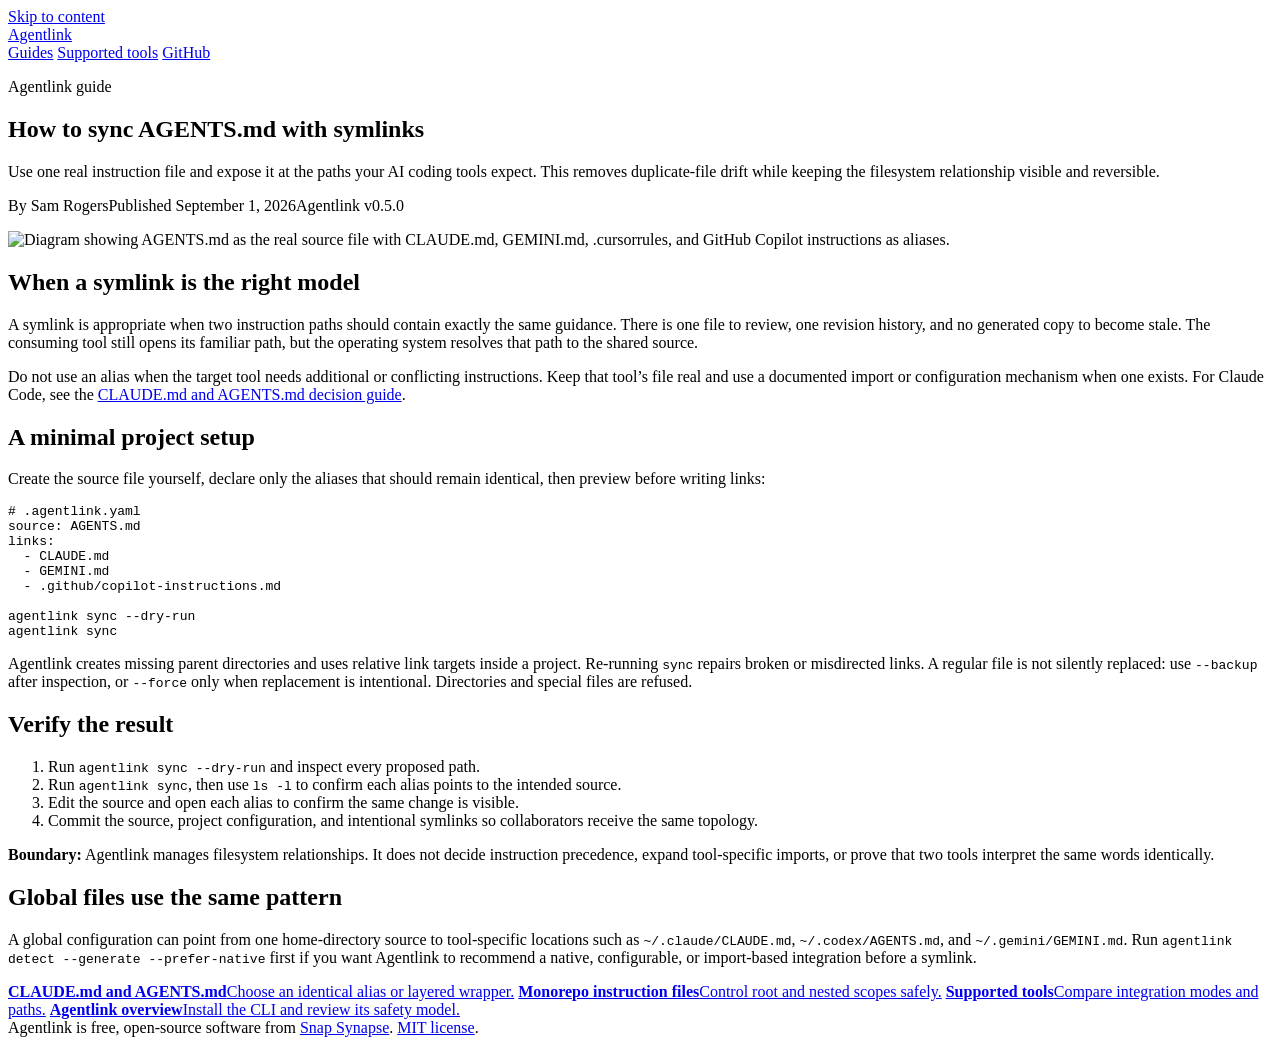
==== docs/guides/agents-md-symlinks/index.html @ a7008e30 "Expand Agentlink search documentation" ====
<!DOCTYPE html>
<html lang="en">
<head>
  <meta charset="utf-8">
  <meta name="viewport" content="width=device-width, initial-scale=1">
  <meta http-equiv="Content-Security-Policy" content="upgrade-insecure-requests">
  <title>How to sync AGENTS.md with symlinks | Agentlink</title>
  <meta name="description" content="Use one AGENTS.md source with symlinks for CLAUDE.md, GEMINI.md, Copilot instructions, and other AI coding tools without duplicate-file drift.">
  <meta name="author" content="Sam Rogers">
  <meta name="robots" content="index, follow, max-snippet:-1, max-image-preview:large">
  <meta name="theme-color" content="#f97316">
  <link rel="canonical" href="https://agentlink.run/guides/agents-md-symlinks/">
  <link rel="stylesheet" href="/assets/docs.css">
  <link rel="icon" href="/favicon.svg" type="image/svg+xml">
  <link rel="manifest" href="/site.webmanifest">
  <link rel="sitemap" type="application/xml" href="/sitemap.xml">
  <link rel="alternate" type="text/plain" href="/llms.txt" title="LLM-readable summary">
  <meta property="og:type" content="article">
  <meta property="og:site_name" content="Agentlink">
  <meta property="og:title" content="How to sync AGENTS.md with symlinks">
  <meta property="og:description" content="A practical one-source, many-alias setup for AI coding instruction files.">
  <meta property="og:url" content="https://agentlink.run/guides/agents-md-symlinks/">
  <meta property="og:image" content="https://agentlink.run/imgs/og.png">
  <meta property="og:image:alt" content="Agentlink source and alias map for AI coding instruction files">
  <meta property="article:published_time" content="2026-09-01T00:00:00Z">
  <meta property="article:modified_time" content="2026-09-01T00:00:00Z">
  <meta property="article:author" content="Sam Rogers">
  <meta name="twitter:card" content="summary_large_image">
  <meta name="twitter:title" content="How to sync AGENTS.md with symlinks">
  <meta name="twitter:description" content="A practical one-source, many-alias setup for AI coding instruction files.">
  <meta name="twitter:image" content="https://agentlink.run/imgs/og.png">
  <script type="application/ld+json">
  {
    "@context": "https://schema.org",
    "@type": "TechArticle",
    "headline": "How to sync AGENTS.md with symlinks",
    "description": "Use one AGENTS.md source with symlinks for AI coding tool instruction files without duplicate-file drift.",
    "url": "https://agentlink.run/guides/agents-md-symlinks/",
    "mainEntityOfPage": "https://agentlink.run/guides/agents-md-symlinks/",
    "datePublished": "2026-09-01",
    "dateModified": "2026-09-01",
    "inLanguage": "en",
    "image": "https://agentlink.run/imgs/og.png",
    "author": { "@type": "Person", "name": "Sam Rogers", "url": "https://snapsynapse.com/" },
    "publisher": { "@type": "Organization", "name": "Snap Synapse", "url": "https://snapsynapse.com/" },
    "about": { "@type": "SoftwareApplication", "name": "Agentlink", "url": "https://agentlink.run/" }
  }
  </script>
</head>
<body>
<a class="skip-link" href="#main-content">Skip to content</a>
<nav class="site-nav" aria-label="Main navigation">
  <div class="nav-inner">
    <a class="brand" href="/">Agentlink</a>
    <div class="nav-links">
      <a href="/guides/agents-md-symlinks/" aria-current="page">Guides</a>
      <a href="/reference/supported-tools/">Supported tools</a>
      <a href="https://github.com/snapsynapse/agentlink">GitHub</a>
    </div>
  </div>
</nav>
<main class="page" id="main-content">
  <article>
    <p class="eyebrow">Agentlink guide</p>
    <h1>How to sync AGENTS.md with symlinks</h1>
    <p class="lede">Use one real instruction file and expose it at the paths your AI coding tools expect. This removes duplicate-file drift while keeping the filesystem relationship visible and reversible.</p>
    <p class="meta"><span>By Sam Rogers</span><span>Published September 1, 2026</span><span>Agentlink v0.5.0</span></p>

    <img class="diagram" src="/imgs/instruction-file-map.svg" width="1200" height="675" alt="Diagram showing AGENTS.md as the real source file with CLAUDE.md, GEMINI.md, .cursorrules, and GitHub Copilot instructions as aliases.">

    <h2>When a symlink is the right model</h2>
    <p>A symlink is appropriate when two instruction paths should contain exactly the same guidance. There is one file to review, one revision history, and no generated copy to become stale. The consuming tool still opens its familiar path, but the operating system resolves that path to the shared source.</p>
    <p>Do not use an alias when the target tool needs additional or conflicting instructions. Keep that tool&rsquo;s file real and use a documented import or configuration mechanism when one exists. For Claude Code, see the <a href="/guides/claude-md-and-agents-md/">CLAUDE.md and AGENTS.md decision guide</a>.</p>

    <h2>A minimal project setup</h2>
    <p>Create the source file yourself, declare only the aliases that should remain identical, then preview before writing links:</p>
    <pre><code># .agentlink.yaml
source: AGENTS.md
links:
  - CLAUDE.md
  - GEMINI.md
  - .github/copilot-instructions.md

agentlink sync --dry-run
agentlink sync</code></pre>
    <p>Agentlink creates missing parent directories and uses relative link targets inside a project. Re-running <code>sync</code> repairs broken or misdirected links. A regular file is not silently replaced: use <code>--backup</code> after inspection, or <code>--force</code> only when replacement is intentional. Directories and special files are refused.</p>

    <h2>Verify the result</h2>
    <ol>
      <li>Run <code>agentlink sync --dry-run</code> and inspect every proposed path.</li>
      <li>Run <code>agentlink sync</code>, then use <code>ls -l</code> to confirm each alias points to the intended source.</li>
      <li>Edit the source and open each alias to confirm the same change is visible.</li>
      <li>Commit the source, project configuration, and intentional symlinks so collaborators receive the same topology.</li>
    </ol>
    <aside class="note"><strong>Boundary:</strong> Agentlink manages filesystem relationships. It does not decide instruction precedence, expand tool-specific imports, or prove that two tools interpret the same words identically.</aside>

    <h2>Global files use the same pattern</h2>
    <p>A global configuration can point from one home-directory source to tool-specific locations such as <code>~/.claude/CLAUDE.md</code>, <code>~/.codex/AGENTS.md</code>, and <code>~/.gemini/GEMINI.md</code>. Run <code>agentlink detect --generate --prefer-native</code> first if you want Agentlink to recommend a native, configurable, or import-based integration before a symlink.</p>

    <nav class="related" aria-label="Related Agentlink guides">
      <a href="/guides/claude-md-and-agents-md/"><strong>CLAUDE.md and AGENTS.md</strong><span>Choose an identical alias or layered wrapper.</span></a>
      <a href="/guides/monorepo-instruction-files/"><strong>Monorepo instruction files</strong><span>Control root and nested scopes safely.</span></a>
      <a href="/reference/supported-tools/"><strong>Supported tools</strong><span>Compare integration modes and paths.</span></a>
      <a href="/"><strong>Agentlink overview</strong><span>Install the CLI and review its safety model.</span></a>
    </nav>
  </article>
</main>
<footer class="site-footer"><div class="footer-inner">Agentlink is free, open-source software from <a href="https://snapsynapse.com/">Snap Synapse</a>. <a href="https://github.com/snapsynapse/agentlink/blob/main/LICENSE">MIT license</a>.</div></footer>
</body>
</html>
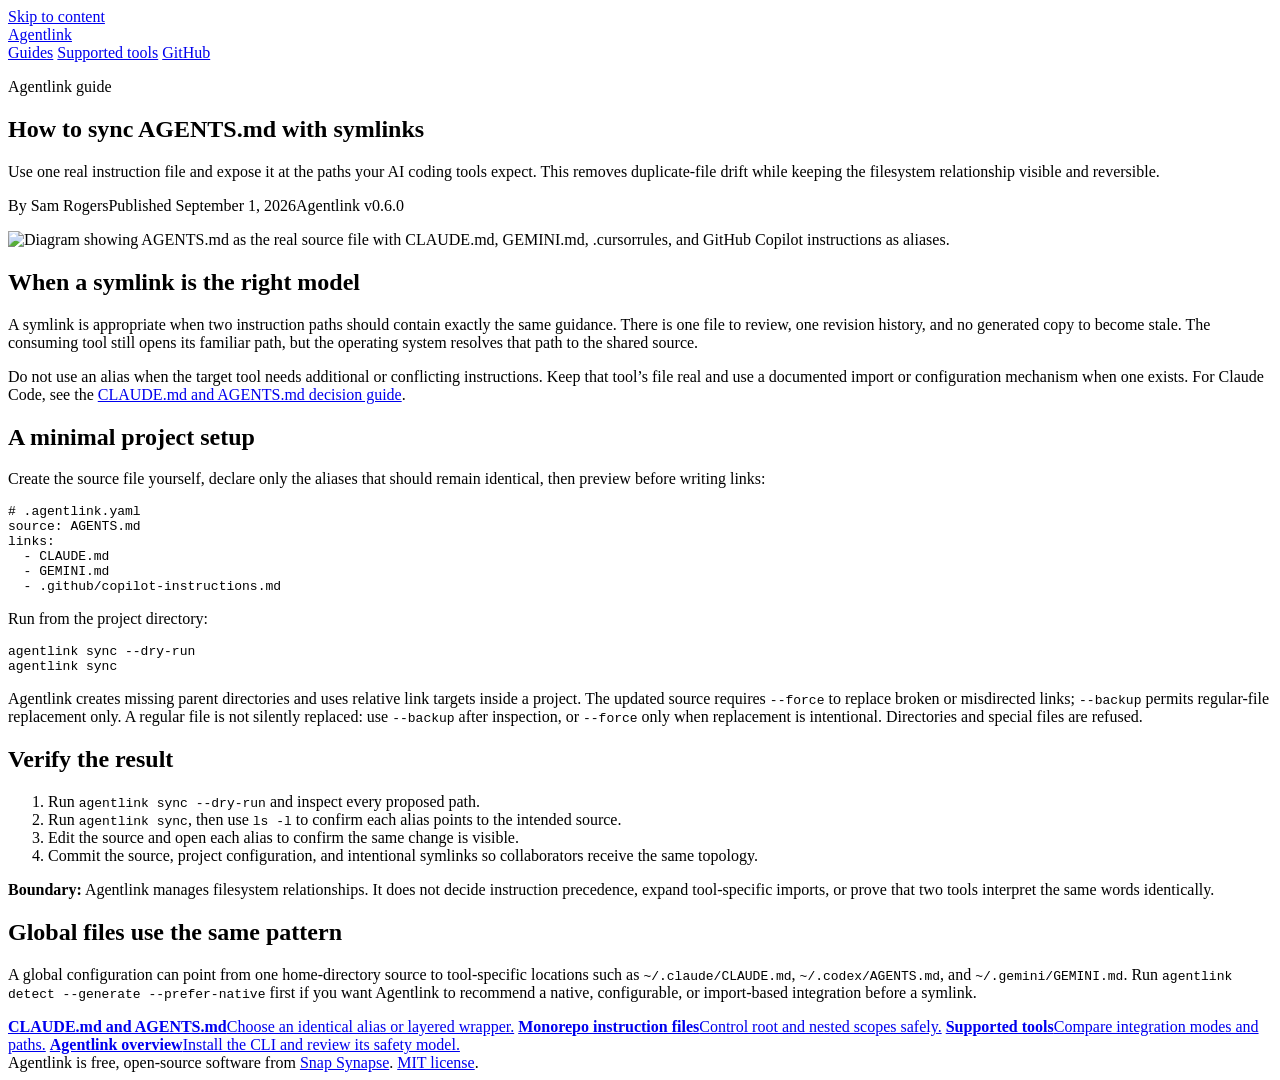
==== commit 8a19eccd: "Release v0.6.0: harden link safety and refresh supported integrations" ====
--- a/docs/guides/agents-md-symlinks/index.html
+++ b/docs/guides/agents-md-symlinks/index.html
@@ -23,7 +23,7 @@
   <meta property="og:image" content="https://agentlink.run/imgs/og.png">
   <meta property="og:image:alt" content="Agentlink source and alias map for AI coding instruction files">
   <meta property="article:published_time" content="2026-09-01T00:00:00Z">
-  <meta property="article:modified_time" content="2026-09-01T00:00:00Z">
+  <meta property="article:modified_time" content="2026-09-05T00:00:00Z">
   <meta property="article:author" content="Sam Rogers">
   <meta name="twitter:card" content="summary_large_image">
   <meta name="twitter:title" content="How to sync AGENTS.md with symlinks">
@@ -38,7 +38,7 @@
     "url": "https://agentlink.run/guides/agents-md-symlinks/",
     "mainEntityOfPage": "https://agentlink.run/guides/agents-md-symlinks/",
     "datePublished": "2026-09-01",
-    "dateModified": "2026-09-01",
+    "dateModified": "2026-09-05",
     "inLanguage": "en",
     "image": "https://agentlink.run/imgs/og.png",
     "author": { "@type": "Person", "name": "Sam Rogers", "url": "https://snapsynapse.com/" },
@@ -54,7 +54,7 @@
     <a class="brand" href="/">Agentlink</a>
     <div class="nav-links">
       <a href="/guides/agents-md-symlinks/" aria-current="page">Guides</a>
-      <a href="/reference/supported-tools/">Supported tools</a>
+      <a href="/#supported-tools">Supported tools</a>
       <a href="https://github.com/snapsynapse/agentlink">GitHub</a>
     </div>
   </div>
@@ -64,7 +64,7 @@
     <p class="eyebrow">Agentlink guide</p>
     <h1>How to sync AGENTS.md with symlinks</h1>
     <p class="lede">Use one real instruction file and expose it at the paths your AI coding tools expect. This removes duplicate-file drift while keeping the filesystem relationship visible and reversible.</p>
-    <p class="meta"><span>By Sam Rogers</span><span>Published September 1, 2026</span><span>Agentlink v0.5.0</span></p>
+    <p class="meta"><span>By Sam Rogers</span><span>Published September 1, 2026</span><span>Agentlink v0.6.0</span></p>
 
     <img class="diagram" src="/imgs/instruction-file-map.svg" width="1200" height="675" alt="Diagram showing AGENTS.md as the real source file with CLAUDE.md, GEMINI.md, .cursorrules, and GitHub Copilot instructions as aliases.">
 
@@ -79,11 +79,11 @@
 links:
   - CLAUDE.md
   - GEMINI.md
-  - .github/copilot-instructions.md
-
-agentlink sync --dry-run
+  - .github/copilot-instructions.md</code></pre>
+    <p>Run from the project directory:</p>
+    <pre><code>agentlink sync --dry-run
 agentlink sync</code></pre>
-    <p>Agentlink creates missing parent directories and uses relative link targets inside a project. Re-running <code>sync</code> repairs broken or misdirected links. A regular file is not silently replaced: use <code>--backup</code> after inspection, or <code>--force</code> only when replacement is intentional. Directories and special files are refused.</p>
+    <p>Agentlink creates missing parent directories and uses relative link targets inside a project. The updated source requires <code>--force</code> to replace broken or misdirected links; <code>--backup</code> permits regular-file replacement only. A regular file is not silently replaced: use <code>--backup</code> after inspection, or <code>--force</code> only when replacement is intentional. Directories and special files are refused.</p>
 
     <h2>Verify the result</h2>
     <ol>
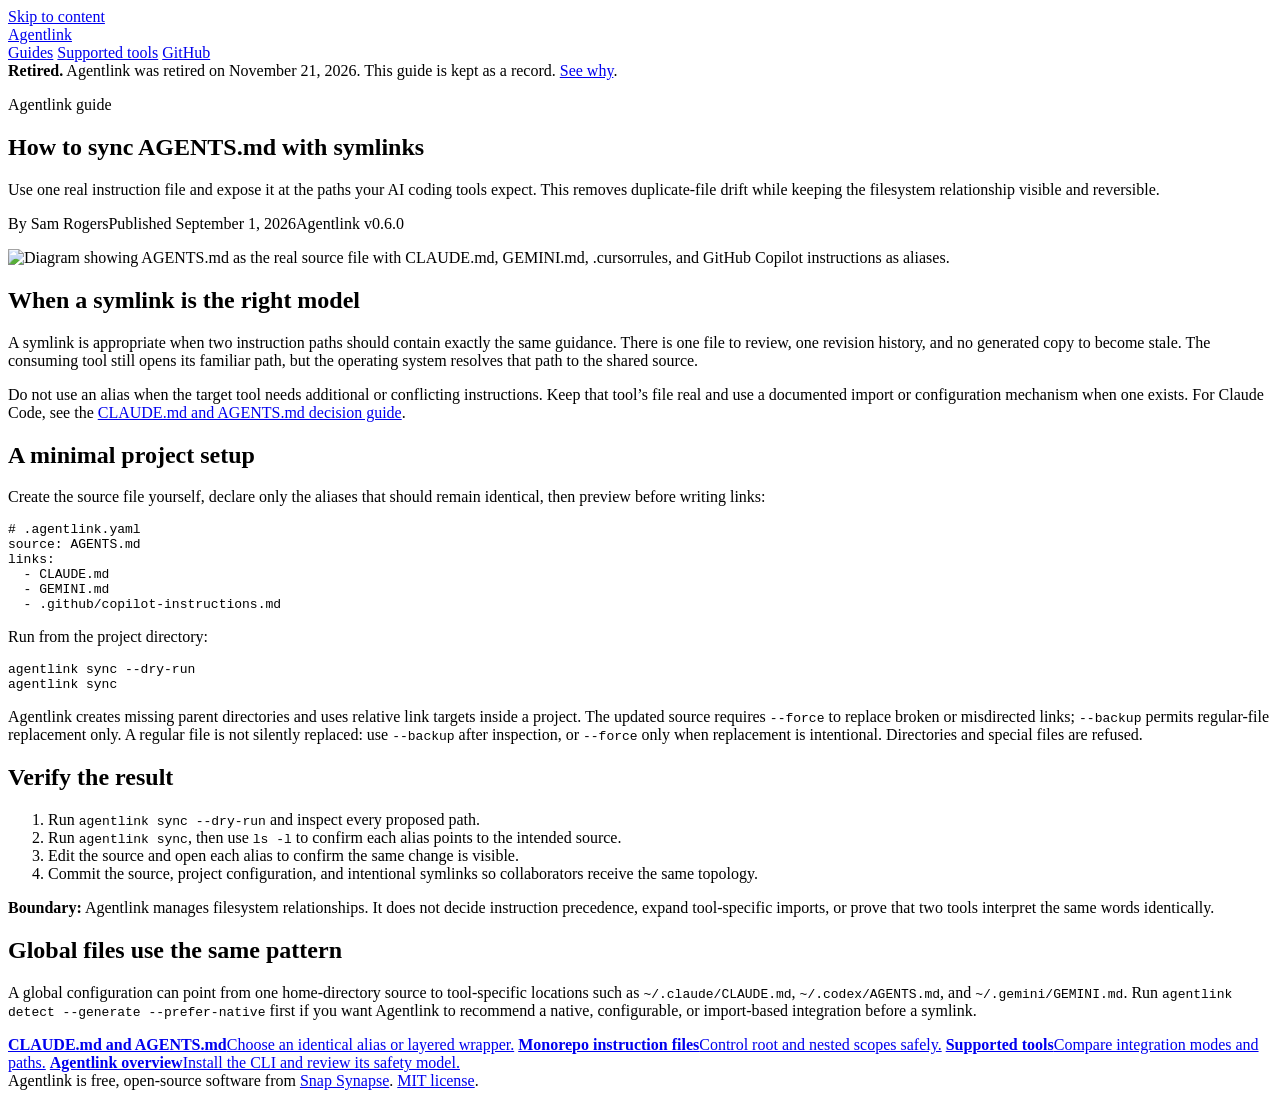
==== commit 2c4414b8: "Retire the site: agentlink.run becomes the project record Agentlink is retired as of 2026-11-21. htt" ====
--- a/docs/guides/agents-md-symlinks/index.html
+++ b/docs/guides/agents-md-symlinks/index.html
@@ -60,6 +60,11 @@
   </div>
 </nav>
 <main class="page" id="main-content">
+<aside class="status-banner" role="note" aria-label="Project status">
+  <strong>Retired.</strong>
+  Agentlink was retired on <time datetime="2026-11-21">November 21, 2026</time>. This guide is kept as a record.
+  <a href="/#record">See why</a>.
+</aside>
   <article>
     <p class="eyebrow">Agentlink guide</p>
     <h1>How to sync AGENTS.md with symlinks</h1>
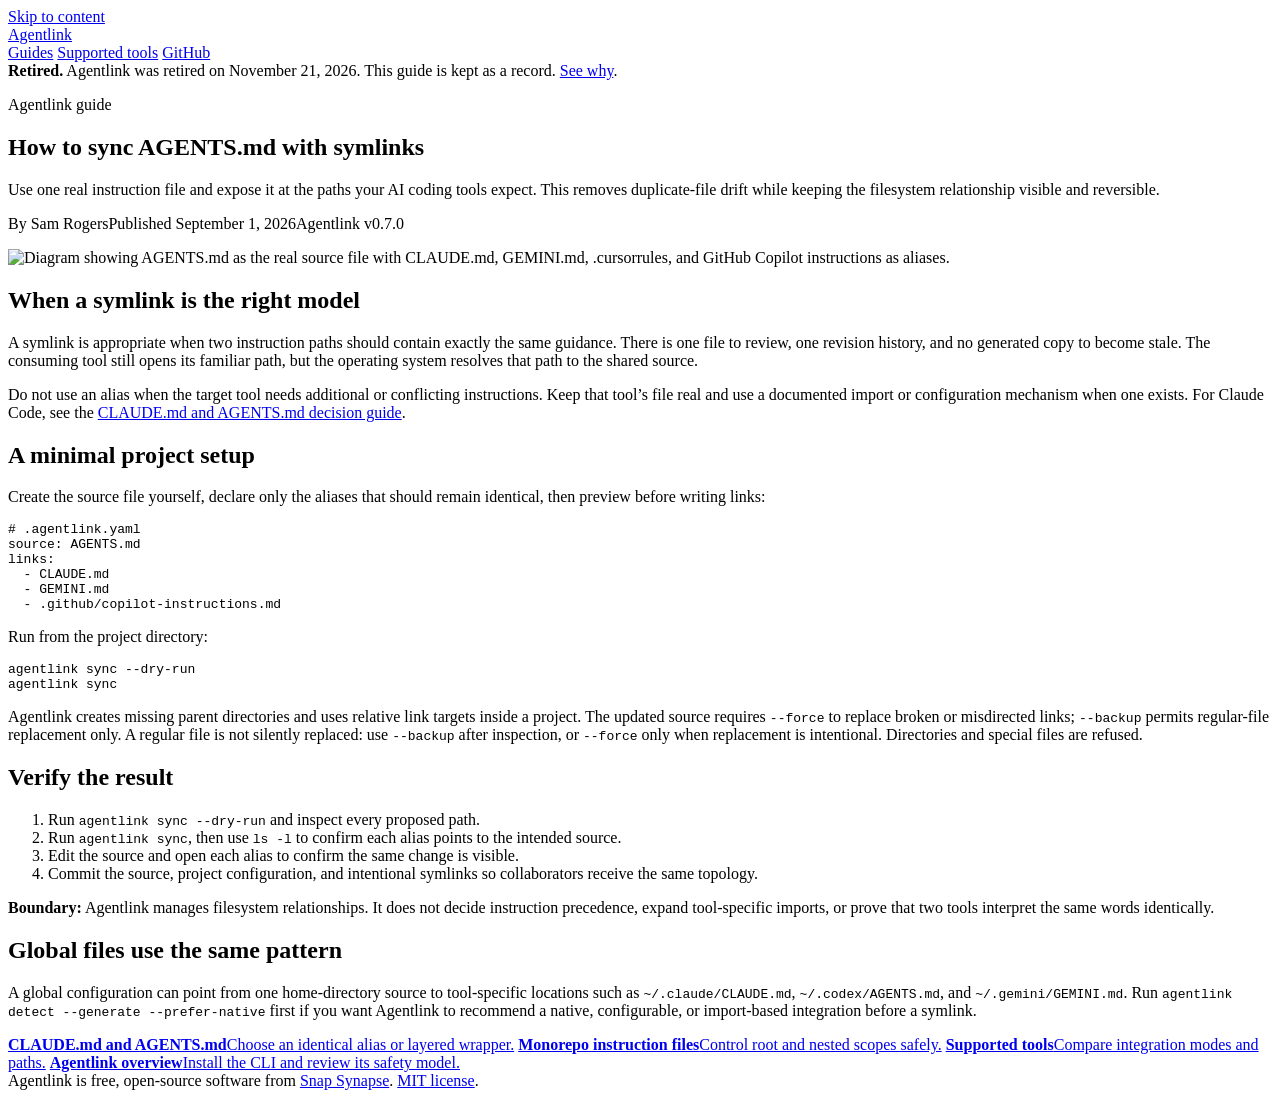
==== commit 80d20fd4: "Retire the documentation and freeze repository automation Embed the record video in the README and k" ====
--- a/docs/guides/agents-md-symlinks/index.html
+++ b/docs/guides/agents-md-symlinks/index.html
@@ -23,7 +23,7 @@
   <meta property="og:image" content="https://agentlink.run/imgs/og.png">
   <meta property="og:image:alt" content="Agentlink source and alias map for AI coding instruction files">
   <meta property="article:published_time" content="2026-09-01T00:00:00Z">
-  <meta property="article:modified_time" content="2026-09-05T00:00:00Z">
+  <meta property="article:modified_time" content="2026-11-21T00:00:00Z">
   <meta property="article:author" content="Sam Rogers">
   <meta name="twitter:card" content="summary_large_image">
   <meta name="twitter:title" content="How to sync AGENTS.md with symlinks">
@@ -38,7 +38,7 @@
     "url": "https://agentlink.run/guides/agents-md-symlinks/",
     "mainEntityOfPage": "https://agentlink.run/guides/agents-md-symlinks/",
     "datePublished": "2026-09-01",
-    "dateModified": "2026-09-05",
+    "dateModified": "2026-11-21",
     "inLanguage": "en",
     "image": "https://agentlink.run/imgs/og.png",
     "author": { "@type": "Person", "name": "Sam Rogers", "url": "https://snapsynapse.com/" },
@@ -69,7 +69,7 @@
     <p class="eyebrow">Agentlink guide</p>
     <h1>How to sync AGENTS.md with symlinks</h1>
     <p class="lede">Use one real instruction file and expose it at the paths your AI coding tools expect. This removes duplicate-file drift while keeping the filesystem relationship visible and reversible.</p>
-    <p class="meta"><span>By Sam Rogers</span><span>Published September 1, 2026</span><span>Agentlink v0.6.0</span></p>
+    <p class="meta"><span>By Sam Rogers</span><span>Published September 1, 2026</span><span>Agentlink v0.7.0</span></p>
 
     <img class="diagram" src="/imgs/instruction-file-map.svg" width="1200" height="675" alt="Diagram showing AGENTS.md as the real source file with CLAUDE.md, GEMINI.md, .cursorrules, and GitHub Copilot instructions as aliases.">
 
